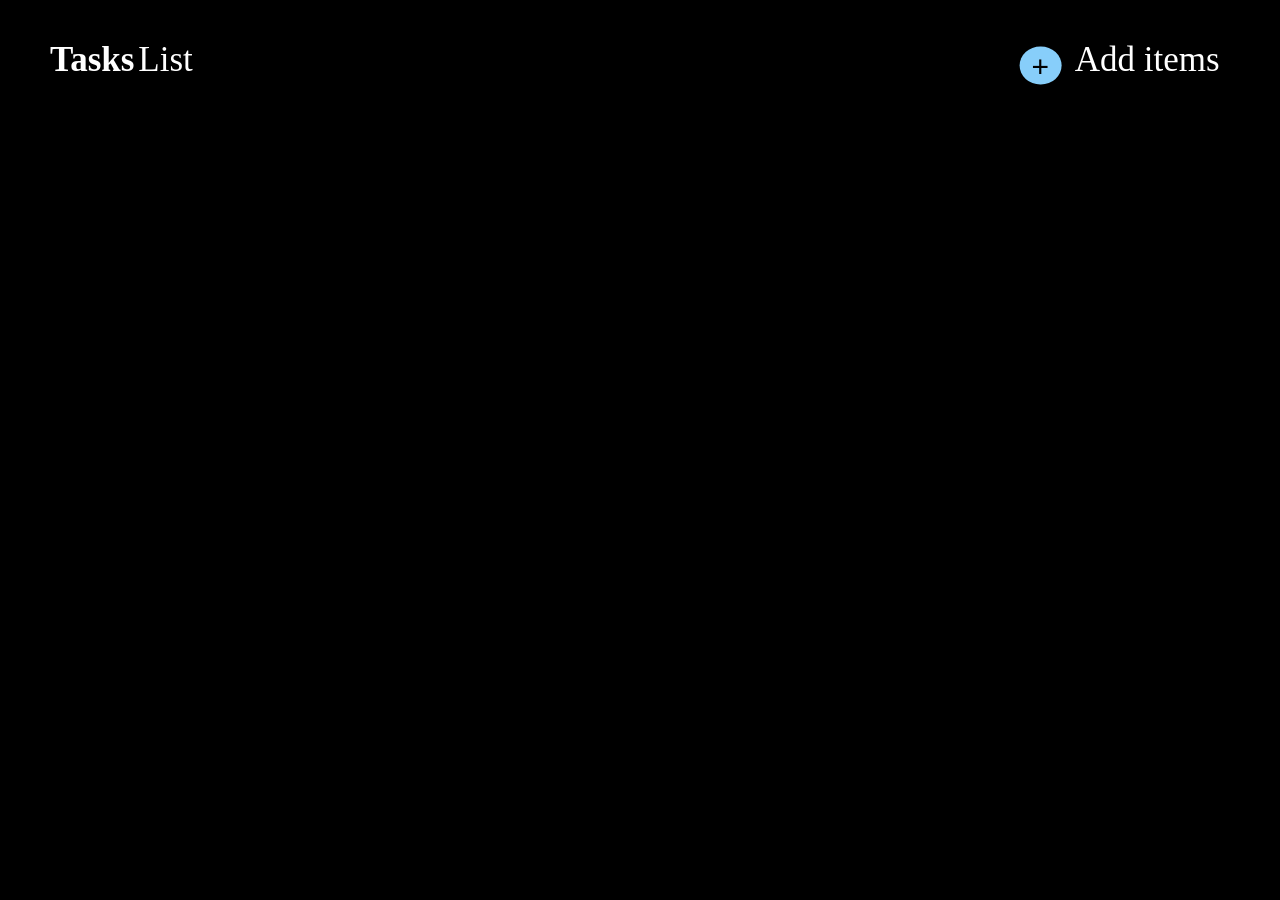
==== index.html @ 351de9b1 "Add files via upload" ====
<!DOCTYPE html>
<html lang="en">
  <head>
    <meta charset="UTF-8" />
    <meta http-equiv="X-UA-Compatible" content="IE=edge" />
    <meta name="viewport" content="width=device-width, initial-scale=1.0" />
    <title>TODO APP</title>
    <link rel="stylesheet" href="./style.css" />
  </head>
  <body>
    <div class="parent">
      <span class="a1" id="head">
        <b class="task">Tasks</b> <span class="list"> List </span></span
      >

      
      <div class="b1" id="addbtn1">
        <button onclick="callme()" class="plus">+</button>
        <span class="items" onclick="callme()"> Add items</span>   
       </div>
       <div class="cardHeading" id="cdh"></div>
       <button id="back" onclick="backToAll()">Back</button>
       <div id="card-container"></div>


       <div class="popup2" id="popup2">
        <span class="c1">Add New List</span>
        <input type="text"  id="inputtext2"/> 
      <span  id="k99">
        <button id="bb90" onclick= 'AddContentToCard()'>Add</button> 
        <button id="bb91" onclick="cloceme()">Close</button> 
      </span>
        </div>

      

    
    

    <script src="./index.js"></script>
  </body>
</html>
---- style.css ----
body{
    margin: 0px;
    padding: 0px;
    background-color: black;
}
.task{
    color: white;
    font-size: 35px;
    font-family: Cambria, Cochin, Georgia, Times, 'Times New Roman', serif;
}
.list{
    color: white;
    font-size: 35px;
}
.plus{
    background-color: lightskyblue;
    font-size: 15px;
    /* width: 40px;
    height: 40px;
    text-align: center; */
    /* margin-bottom: 1px;
    position: absolute; */
    transform: scale(2);
    border-radius: 50%;
    border: none;
}
.items{
    color: white;
    margin-left: 20px;
    font-size: 35px;
}
.a1{
    margin-top: 40px;
    margin-left: 50px;
    position: absolute;
    
}
.b1{
    float: right;
    margin-right: 50px;
    margin-top: 40px;
    width: 200px;
    height: 200px;
    
}
.card1{
    width: 25%;
    height: 250px;
    background-color: rgb(207, 203, 97);
    display: flex;
    flex-direction: column;
    justify-content: center;
    align-items: center;
    gap: 25px;
    border-radius: 30px;
    border: rgb(13, 0, 255) solid 5px;
    position: absolute;
    top: 274px;
    left: 542px;
    /* display: none; */
    /* visibility: ; */

}
.c1{
    color: black;
    font-size: 30px;

}
.inp{
    height: 25px;
    width: 200px;
}
#b98{
    margin-right: 20px;
    width: 80px;
    height: 40px;
    background-color: rgb(26, 168, 220);
}
#b97{
    margin-left: 20px;
    width: 80px;
    height: 40px;
    background-color: rgb(169, 51, 8);

}
.branchcard{
    width: 270px;
    height: 300px;
    background-color: white;
    border: 5px solid rgb(14, 195, 150);
    border-radius: 15px;
    position: relative;
    /* position: absolute; */
    /* left: 0; */
    /* display: none; */
}
#card-container{
    width: 100%;
    display: flex;
    flex-wrap: wrap;
    justify-content: center;
    gap: 20px;
}
.end2btn{
    display: flex;
    /* height: 200px; */
    justify-content: flex-end;
    align-items: end;
    gap: 20px;
    margin-right: 20px;
    BOTTOM: 10PX;
    POSITION: absolute;
    left :80px
   
    

}
.heading{
    text-align: center;
}

#popup2{
    width: 25%;
    height: 250px;
    background-color: rgb(194, 17, 211);
    border-radius: 6px;
    /* display: flex; */
    flex-wrap: wrap;
    flex-direction: column;
    gap: 25px;
    justify-content: center;
    align-items: center;
    position: absolute;
    top: 274px;
    left: 542px;
    z-index: 1;
    display: none;
}
.checked{
    text-decoration: line-through;
}
.cardHeading{
    color: white;
    
    font-size: 80px;
    font-weight: 600;
    text-align: center;
   
    position: absolute;
    padding-left: 613px ;
}


#back{
    display: none;
    position: relative;
    top: 50px;
    left: 60px;
}
@media (max-width:545px) {
   
    body{
        width: 100%;
    }
    .a1{
        text-align: center;
        width: 70%;
    }
    .b1{
        margin-top: 100px;
        width: 60%;
    }
    .card1{
        position: fixed;
        top: 160px;
        left: 60px;
        width: 70%;
    }
    #popup2{
        position: fixed;
        top: 160px;
        left: 56px;
        width: 70%;
    }
    #cdh{
        position: fixed;
        top: 175px;
        left: -460px;
        color: #f9eaea;
        height: 30px;
        width: 100px;
        font-size: 50px;
       
       
    } 
    #back{
        width: 50%;
        position: absolute;
        top: 50px;
        left: 100px;
    }
}
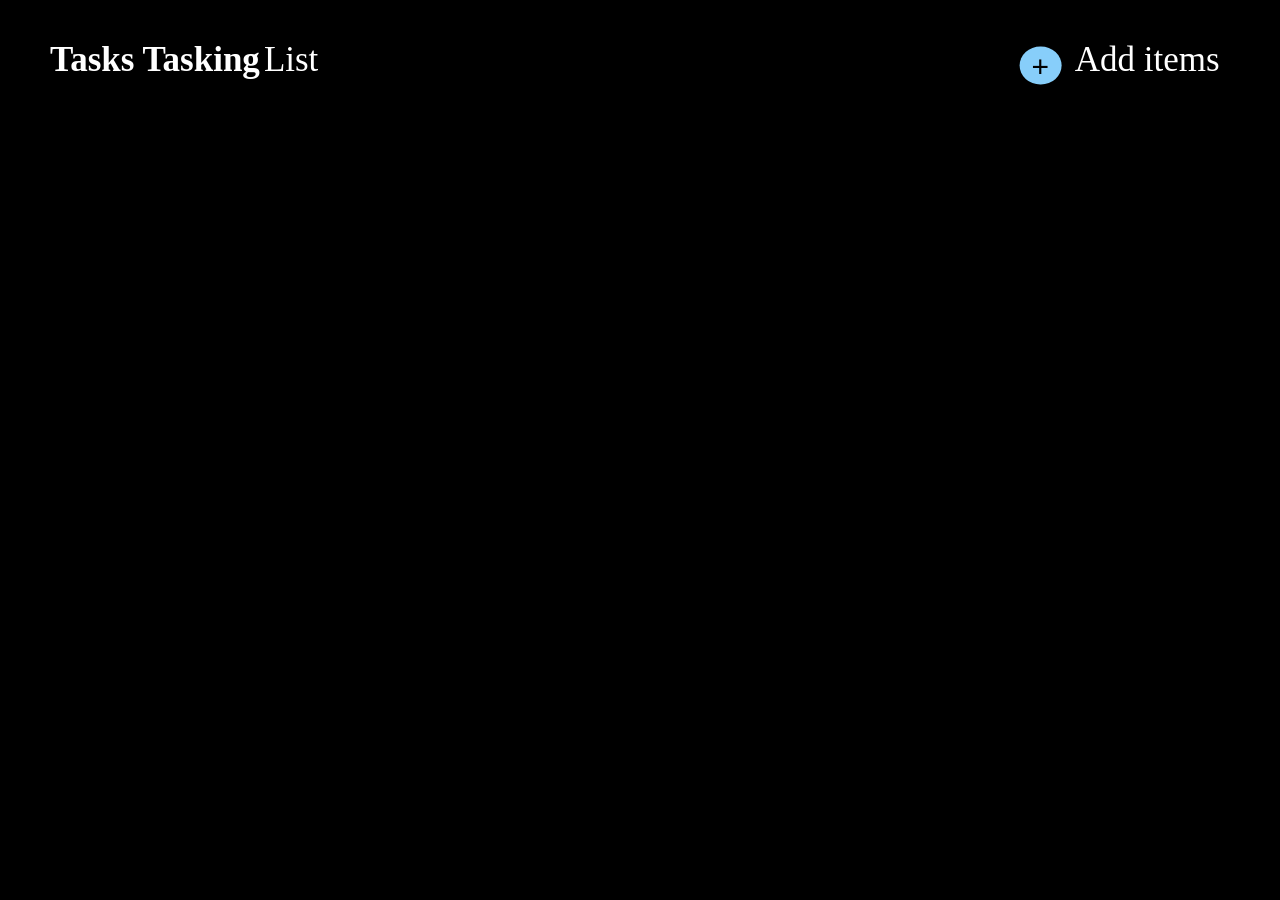
==== commit 70fb55be: "learn" ====
--- a/index.html
+++ b/index.html
@@ -10,7 +10,7 @@
   <body>
     <div class="parent">
       <span class="a1" id="head">
-        <b class="task">Tasks</b> <span class="list"> List </span></span
+        <b class="task">Tasks Tasking</b> <span class="list"> List </span></span
       >
 
       
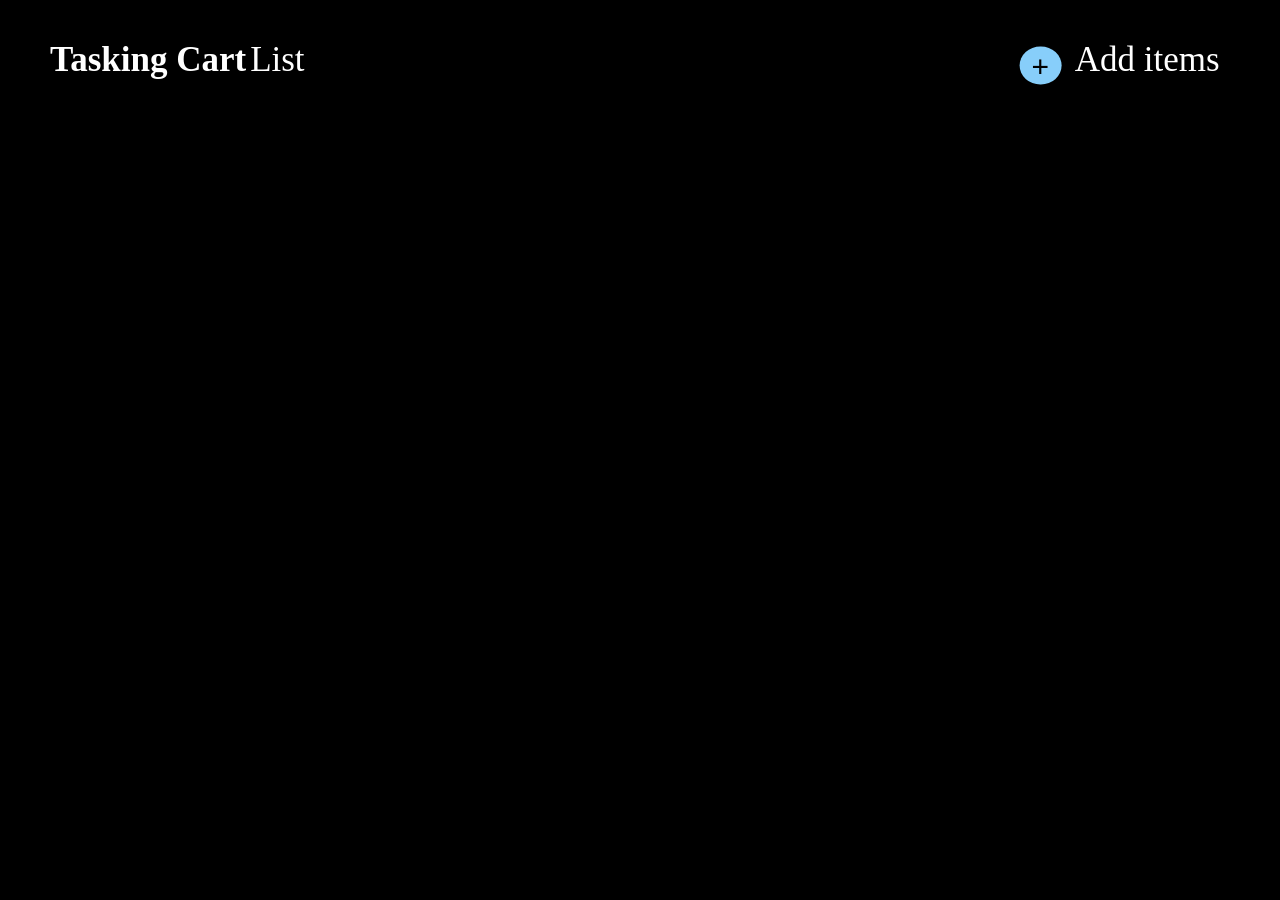
==== commit dd486e92: "Cart functionality" ====
--- a/index.html
+++ b/index.html
@@ -10,7 +10,7 @@
   <body>
     <div class="parent">
       <span class="a1" id="head">
-        <b class="task">Tasks Tasking</b> <span class="list"> List </span></span
+        <b class="task">Tasking Cart</b> <span class="list"> List </span></span
       >
 
       
